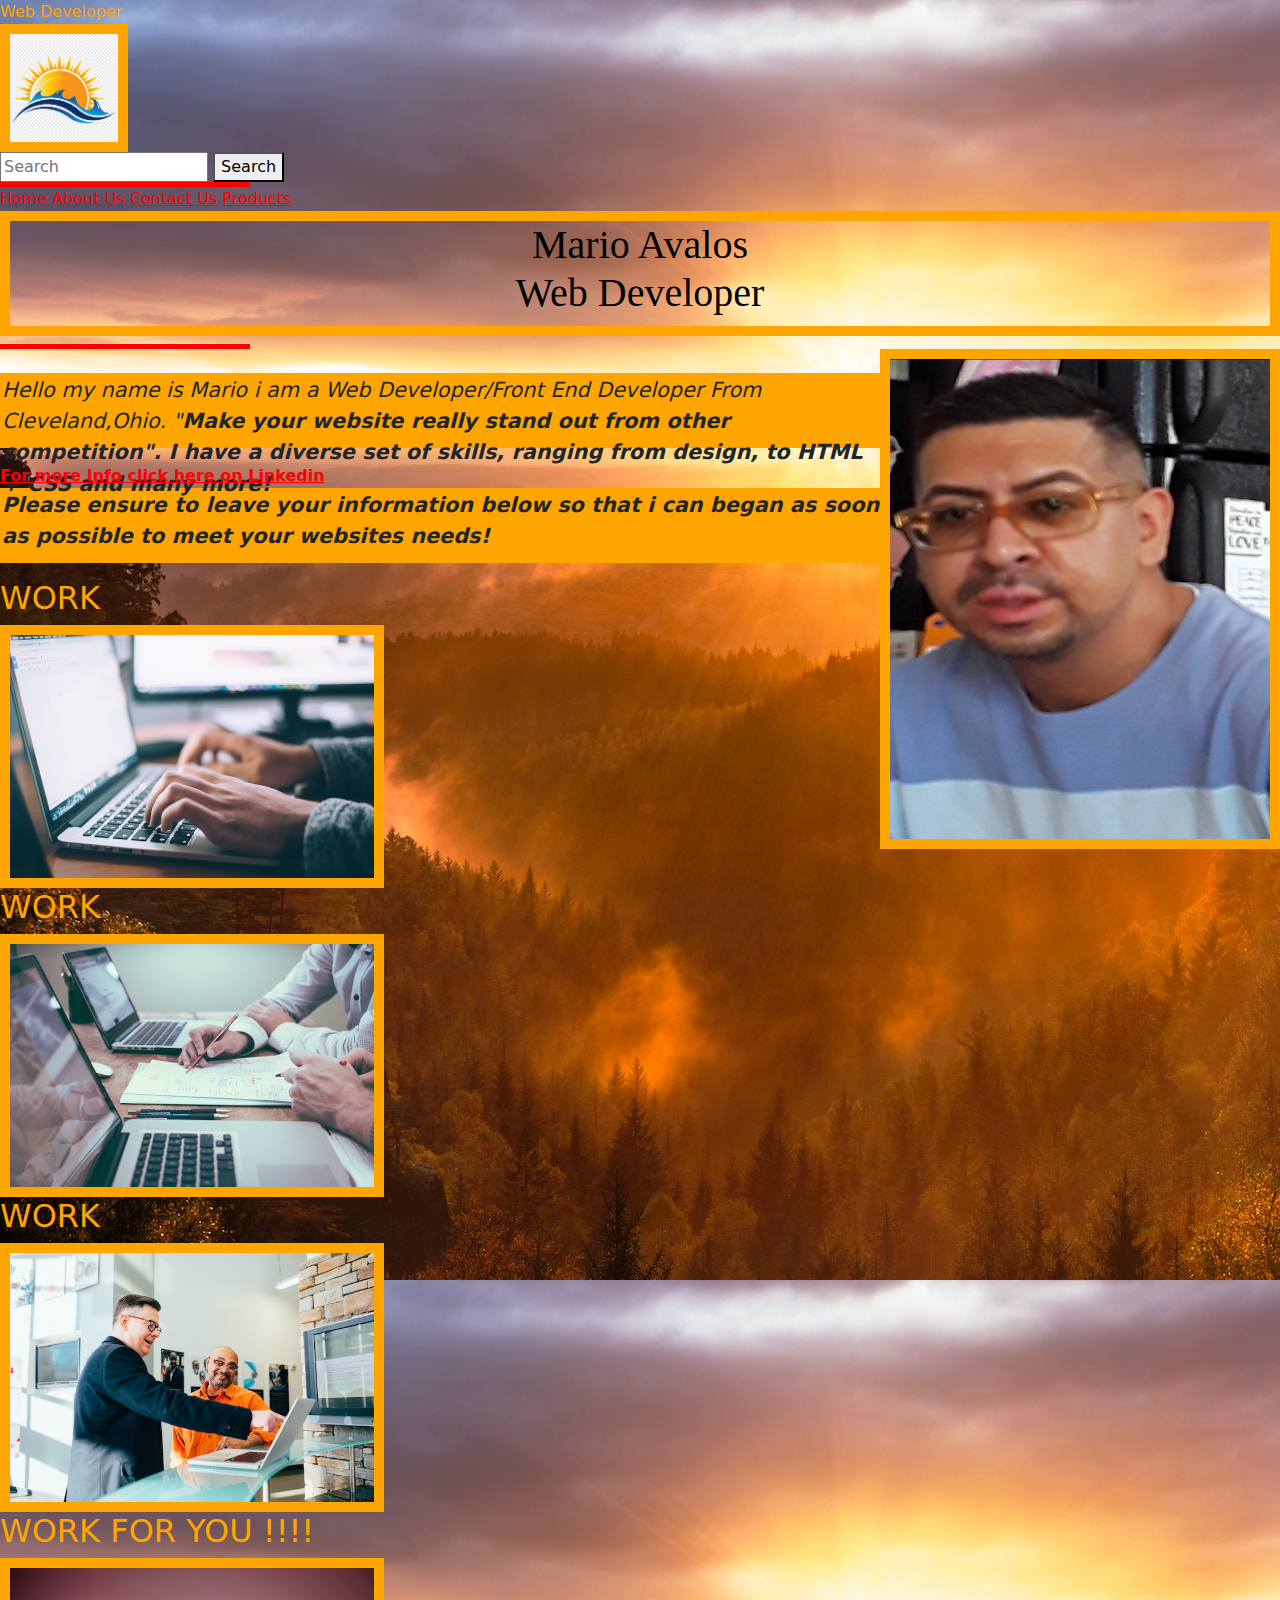
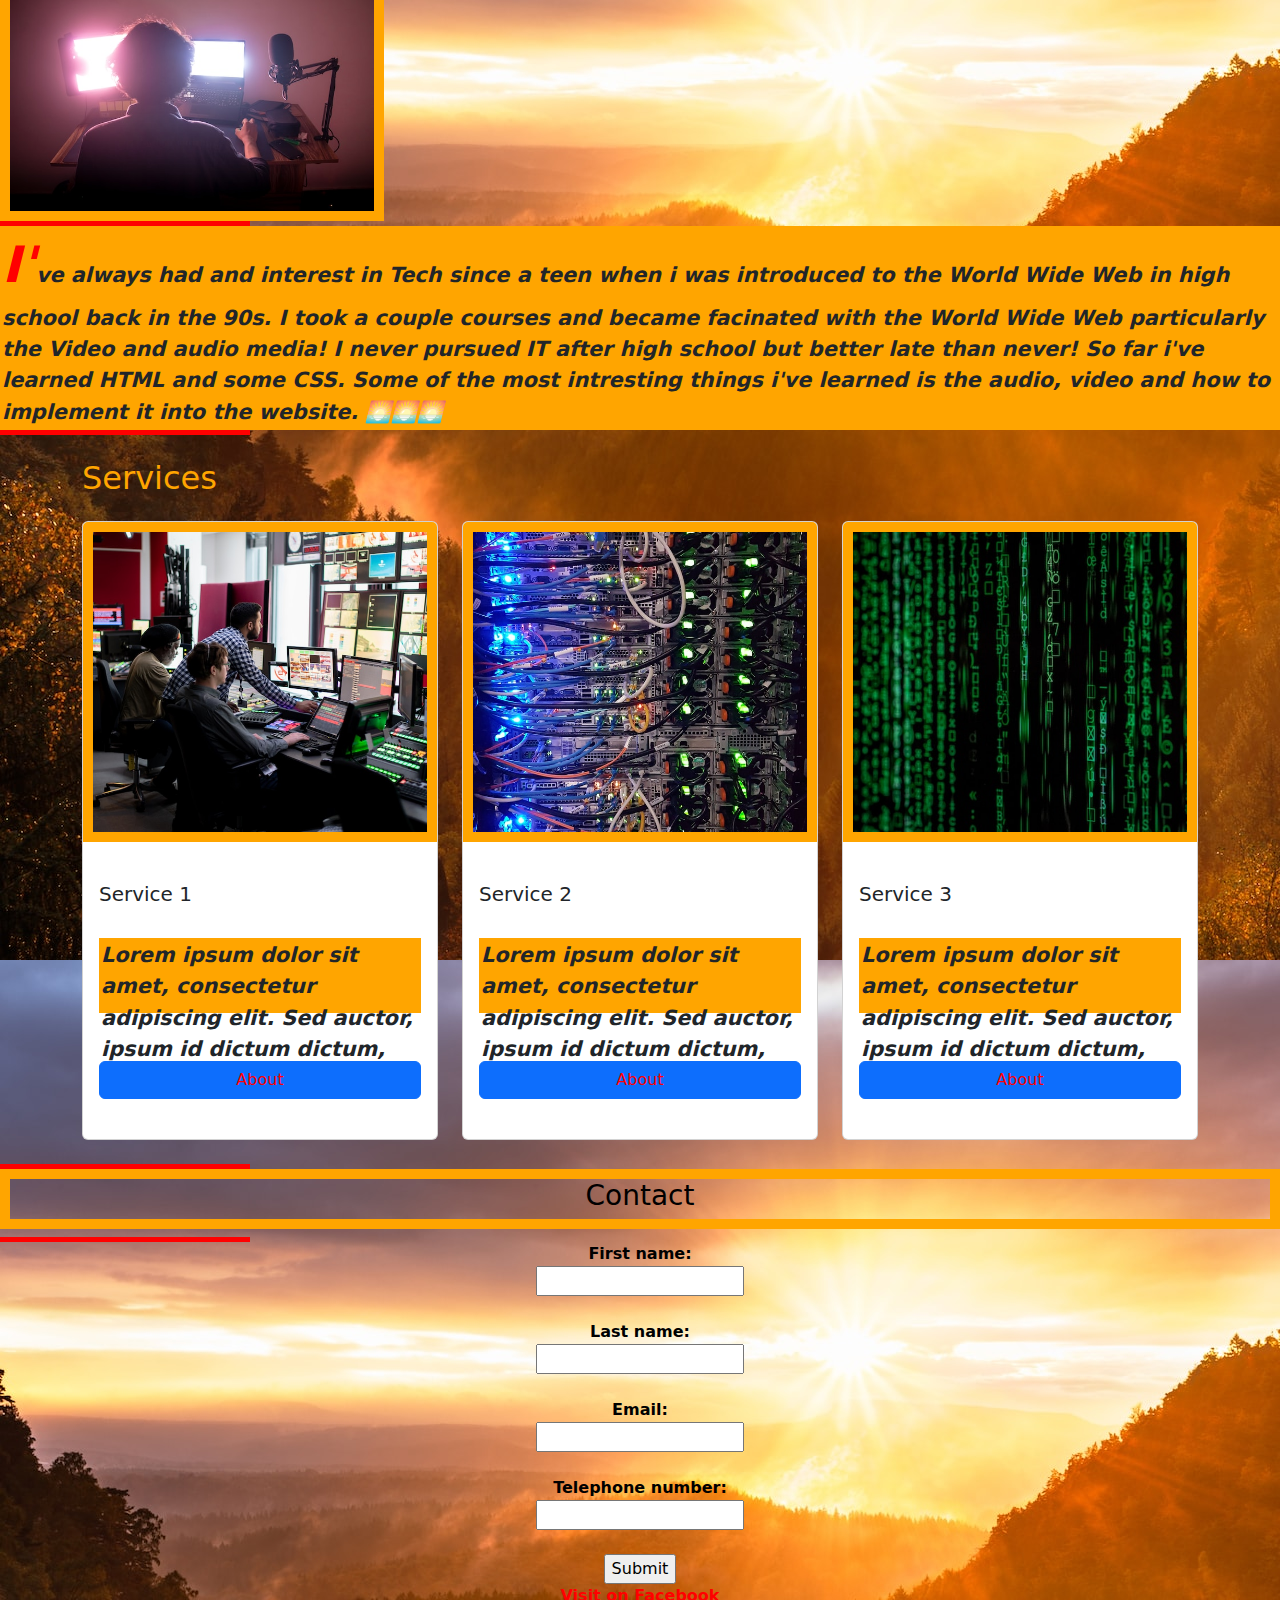
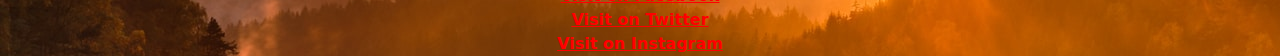
==== index.html @ f9275d14 "add" ====
<!DOCTYPE html>
<html lang="en">
  <head>
      <meta charset="UTF-8">
      <meta name="viewport" content="width=device-width, initial-scale=1.0">
      <title>My Page</title>
      <link rel="stylesheet" href="https://cdn.jsdelivr.net/npm/bootstrap@5.2.3/dist/css/bootstrap.min.css">
      <link rel="stylesheet" href="./css/style.css">
      <meta name="description" content="This is my personal website homepage - it shows the menu and connects to other pages">
  </head>
  <header>
  <body background="./media/artem-sapegin-8c6eS43iq1o-unsplash.jpg">
      <header style="color:orange;">Web Developer
          <div class="logo">
            <img src="/media/png-clipart-logo-illustration-sun-blue-photography.png" alt="Logo" width="10%">
          </div>
        <form id=form">
          <input type="search" id="query" name="q" placeholder="Search">
          <button>Search</button>
        </form>
        <div class="animated-div"></div>
  </header>
    <div class="nav-menu">
      <a class="active" href="index.html">Home</a>
      <a href="about-us.html">About Us</a>
      <a href="contact-us.html">Contact Us</a>
      <a href="/products/single-products.html">Products</a>
    </div>
  <main>

	<h1 style="color:black;" align="center">Mario Avalos<br>Web Developer</h1>
  <div class="animated-div"></div>
	<section>
    <img width="400px"; height="500px"; style="float:right;"
    src="/media/Rio Pro.jpg" alt="My picture"><br>
    <p>Hello my name is Mario i am a Web Developer/Front End Developer From Cleveland,Ohio.
      "<b>Make your website really stand out from other competition"<b>.
    I have a diverse set of skills, ranging from design, to HTML + CSS and many more!
    </p>
    <a href="https://www.linkedin.com/">For more Info click here on Linkedin</a>
    <br>
    <p>Please ensure to leave your information below so that i can began as soon as possible to meet your websites needs!
    </p>
  </secton>

  <div class="image-grid">
    <h2>WORK</h2>
    <img class="image" src="/media/glenn-carstens-peters-npxXWgQ33ZQ-unsplash (1).jpg" alt= "picture">
  </div>
    <div class="image-grid">
      <h2>WORK</h2>
      <img class="image" src="/media/scott-graham-5fNmWej4tAA-unsplash.jpg" alt="picture">
    </div>
    <div class="image-grid">
      <h2>WORK</h2>
      <img class="image" src="/media/linkedin-sales-solutions-YDVdprpgHv4-unsplash.jpg" alt="picture">
    </div>
    <div class="image-grid">
      <h2>WORK FOR YOU !!!! </h2>
      <img class="image" src="/media/ritupon-baishya-sd4qZWI_-0Q-unsplash.jpg" alt="picture">
    </div>

    <div class="animated-div"></div>

  <article class="intro">
    I've always had and interest in Tech since a teen when i was introduced to the World Wide Web
    in high school back in the 90s. I took a couple courses and became facinated with the World Wide Web
    particularly the Video and audio media! I never pursued IT after high school but better late than never!
    So far i've learned HTML and some CSS. Some of the most intresting things i've learned is the audio, 
    video and how to implement it into the website.
  </article>

  <div class="animated-div"></div>


   <div class="container">
      <h2 class="mt-4 mb-4">Services</h2>
      <div class="row">
        <div class="col-md-4">
          <div class="card mb-4">
            <img src="/media/thisisengineering-raeng-w_zE6qlkQKA-unsplash.jpg" class="card-img-top">
            <div class="card-body d-grid gap-2">
              <h5 class="mt-4 mb-4 card-title">Service 1</h5>
              <p class="card-text">Lorem ipsum dolor sit amet, consectetur adipiscing elit. Sed auctor, ipsum id dictum dictum, est leo commodo mi.</p>
              <a href="#" type="button" class="btn btn-primary mt-4 mb-4">About</a>
            </div>
          </div>
        </div>

        <div class="col-md-4">
          <div class="card mb-4">
            <img src="/media/massimo-botturi-zFYUsLk_50Y-unsplash.jpg" class="card-img-top">
            <div class="card-body d-grid gap-2">
              <h5 class="mt-4 mb-4 card-title">Service 2</h5>
              <p class="card-text">Lorem ipsum dolor sit amet, consectetur adipiscing elit. Sed auctor, ipsum id dictum dictum, est leo commodo mi.</p>
              <a href="#" type="button" class="btn btn-primary mt-4 mb-4">About</a>
            </div>
          </div>
        </div>

        <div class="col-md-4">
          <div class="card mb-4">
            <img src="/media/markus-spiske-iar-afB0QQw-unsplash (1).jpg" class="card-img-top">
            <div class="card-body d-grid gap-2">
              <h5 class="mt-4 mb-4 card-title">Service 3</h5>
              <p class="card-text">Lorem ipsum dolor sit amet, consectetur adipiscing elit. Sed auctor, ipsum id dictum dictum, est leo commodo mi.</p>
              <a href="#" type="button" class="btn btn-primary mt-4 mb-4">About</a>
            </div>
          </div>
        </div>

       </div>
      </div>

  <div class="animated-div"></div>

  </main>


  
  <h3 align="center">Contact</h3>
  <div class="animated-div"></div>
<center>
  <form>
    <label for="fname">First name:</lable><br>
    <input type="text" id="fname" name="fname"><br><br>
    <label for="lname">Last name:</lable><br>
    <input type="text" id="lname" name="lname"><br><br>
    <label for="email">Email:</lable><br>
    <input type="text" id="email" name="email"><br><br>
    <label for="tnumber">Telephone number:</lable><br>
    <input type="text id="tnumber" name="tnumber"><br><br>
    <input type="submit" value="Submit">
  </form>
</center>
<footer align="center">
  <a href="https://www.facebook.com/" target="_blank">Visit on Facebook</a><br>
  <a href="https://www.twitter.com/" target="_blank">Visit on Twitter</a><br>
  <a href="https://www.instagram.com" target="_blank">Visit on Instagram</a><br>
</footer>

 

</body>
</html>


<!-- WRITE YOUR CODE HERE -->
---- css/style.css ----
h1 {
  color:black;
  border: 10px Solid orange;
  font-family:'Times New Roman', Times, serif;
  height: 125px;
  text-align: center;

}
p {
  border: 2px Solid orange;
  background: orange;
  height: 75px;
  font-style: italic; 
  font-size:130%;
}
article {
  border: 2px Solid orange;
  background: orange;
  font-style: italic;
  font-size:130%;
}
img {
  border: 10px Solid orange;
}
h3 {
  color:black;
  border: 10px solid orange;
  height: 60px;
}
.grid{
  display:grid;
  grid-template-columns: auto auto auto auto;
}
.image{max-width:30%;
display:block;
}
label {
  color:black;
}
h2 {
  color:orange;
}
a:link {
  color: red;
}
a:visited {
  color: yellow;
}
a:hover {
  color: orange;
}


article.intro::first-letter{
color: red;
font-size: 50px;
}

article::after {
  content: '\1F305''\1F305''\1F305';
}

.card-img-top {
  width: 100%;
  height: 25vw;
  object-fit: cover;
}

h5 {
  color: red;
}
.animated-div {
  width: 250px;
  height: 5px;
  background-color: red;
  animation-name: example;
  animation: slide-transform 4s infinite;
}

@keyframes slide-transform {
  0% {
    transform: translateX(0);
  }

  25% {
    transform: translateX(125vw);
    border-radius: 50%;
  }

  25% {
    transform: translateX(0);
    border-radius: 0;
  }

    0% {background-color: red;}
    25% {background-color: yellow;}
    50% {background-color: red;}
    75% {background-color: orange;}
    100% {background-color: yellow;}
}
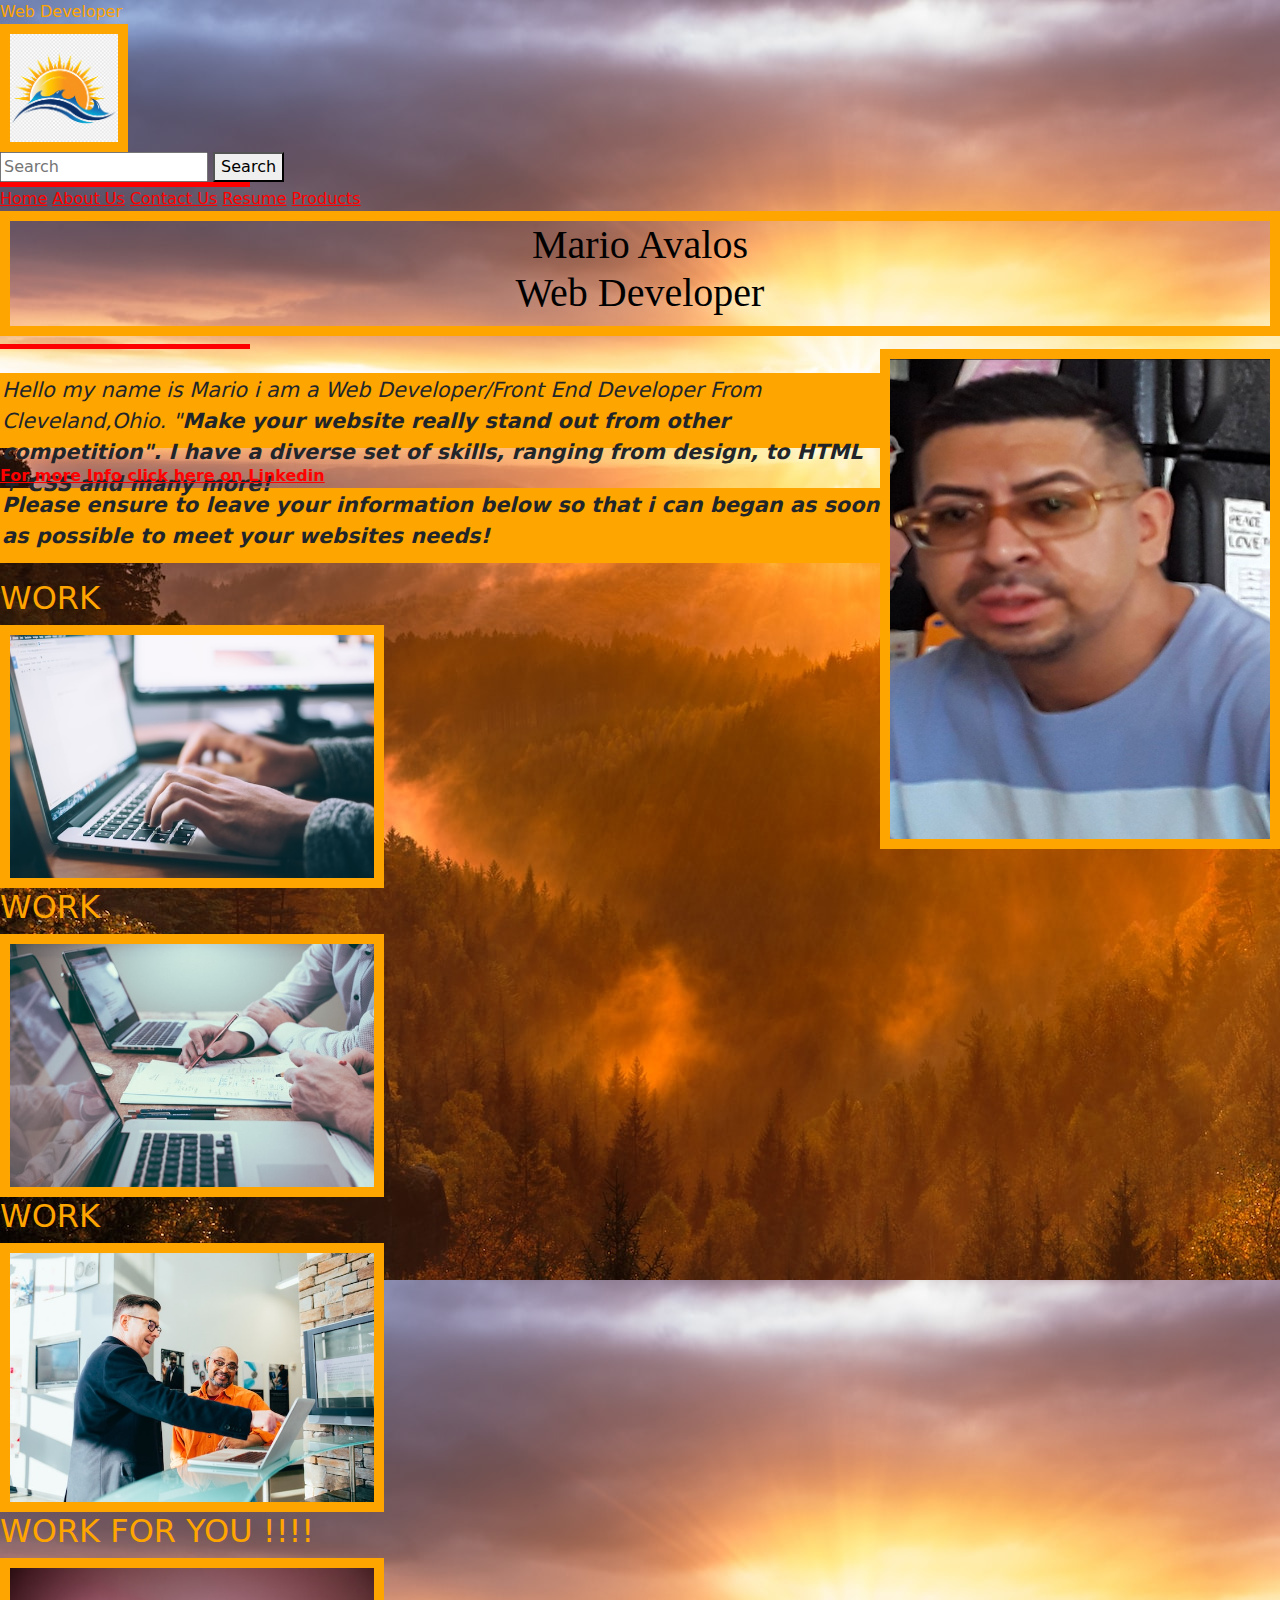
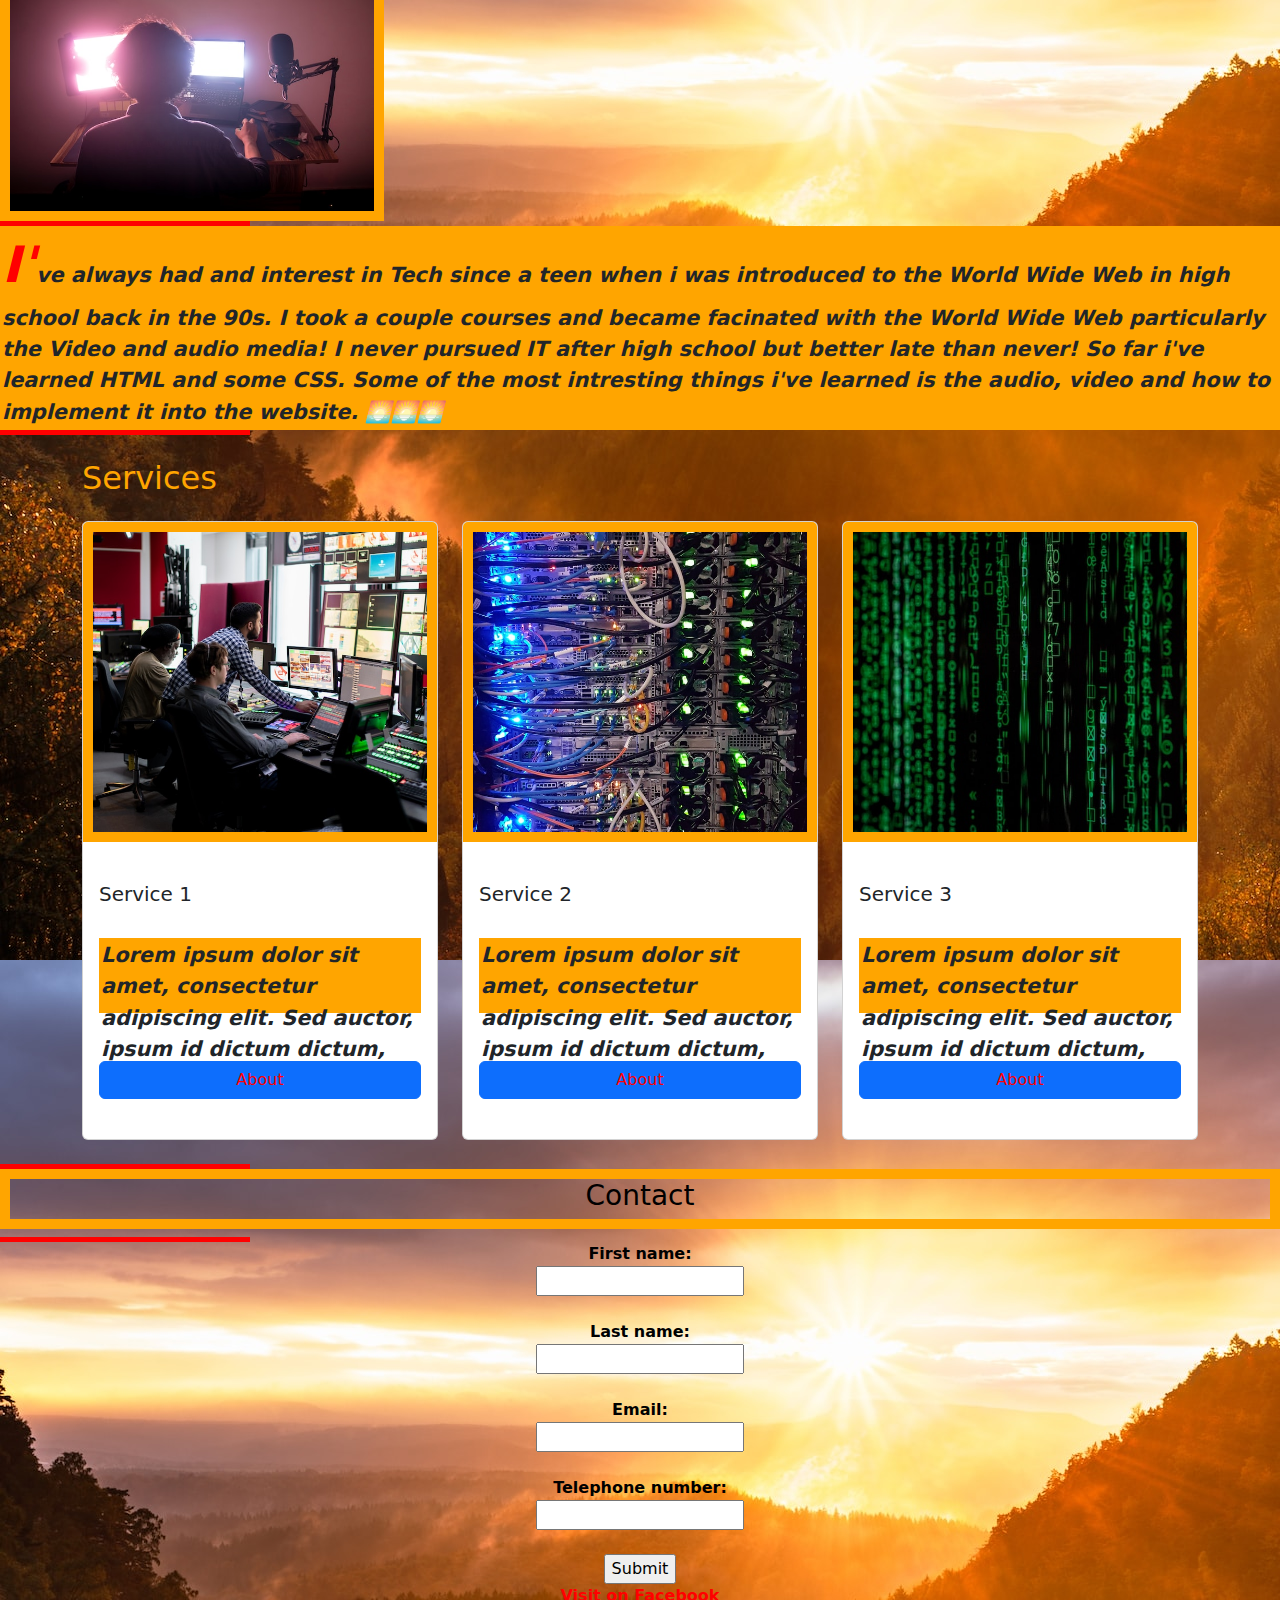
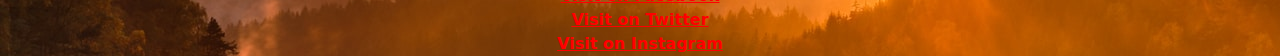
==== commit 8ca1ac19: "add2" ====
--- a/index.html
+++ b/index.html
@@ -12,7 +12,7 @@
   <body background="./media/artem-sapegin-8c6eS43iq1o-unsplash.jpg">
       <header style="color:orange;">Web Developer
           <div class="logo">
-            <img src="/media/png-clipart-logo-illustration-sun-blue-photography.png" alt="Logo" width="10%">
+            <img src="./media/png-clipart-logo-illustration-sun-blue-photography.png" alt="Logo" width="10%">
           </div>
         <form id=form">
           <input type="search" id="query" name="q" placeholder="Search">
@@ -24,7 +24,8 @@
       <a class="active" href="index.html">Home</a>
       <a href="about-us.html">About Us</a>
       <a href="contact-us.html">Contact Us</a>
-      <a href="/products/single-products.html">Products</a>
+      <a href="resume.html">Resume</a>
+      <a href="./products/single-products.html">Products</a>
     </div>
   <main>
 
@@ -32,7 +33,7 @@
   <div class="animated-div"></div>
 	<section>
     <img width="400px"; height="500px"; style="float:right;"
-    src="/media/Rio Pro.jpg" alt="My picture"><br>
+    src="./media/Rio Pro.jpg" alt="My picture"><br>
     <p>Hello my name is Mario i am a Web Developer/Front End Developer From Cleveland,Ohio.
       "<b>Make your website really stand out from other competition"<b>.
     I have a diverse set of skills, ranging from design, to HTML + CSS and many more!
@@ -45,19 +46,19 @@
 
   <div class="image-grid">
     <h2>WORK</h2>
-    <img class="image" src="/media/glenn-carstens-peters-npxXWgQ33ZQ-unsplash (1).jpg" alt= "picture">
+    <img class="image" src="./media/glenn-carstens-peters-npxXWgQ33ZQ-unsplash (1).jpg" alt= "picture">
   </div>
     <div class="image-grid">
       <h2>WORK</h2>
-      <img class="image" src="/media/scott-graham-5fNmWej4tAA-unsplash.jpg" alt="picture">
+      <img class="image" src="./media/scott-graham-5fNmWej4tAA-unsplash.jpg" alt="picture">
     </div>
     <div class="image-grid">
       <h2>WORK</h2>
-      <img class="image" src="/media/linkedin-sales-solutions-YDVdprpgHv4-unsplash.jpg" alt="picture">
+      <img class="image" src="./media/linkedin-sales-solutions-YDVdprpgHv4-unsplash.jpg" alt="picture">
     </div>
     <div class="image-grid">
       <h2>WORK FOR YOU !!!! </h2>
-      <img class="image" src="/media/ritupon-baishya-sd4qZWI_-0Q-unsplash.jpg" alt="picture">
+      <img class="image" src="./media/ritupon-baishya-sd4qZWI_-0Q-unsplash.jpg" alt="picture">
     </div>
 
     <div class="animated-div"></div>
@@ -78,7 +79,7 @@
       <div class="row">
         <div class="col-md-4">
           <div class="card mb-4">
-            <img src="/media/thisisengineering-raeng-w_zE6qlkQKA-unsplash.jpg" class="card-img-top">
+            <img src="./media/thisisengineering-raeng-w_zE6qlkQKA-unsplash.jpg" class="card-img-top">
             <div class="card-body d-grid gap-2">
               <h5 class="mt-4 mb-4 card-title">Service 1</h5>
               <p class="card-text">Lorem ipsum dolor sit amet, consectetur adipiscing elit. Sed auctor, ipsum id dictum dictum, est leo commodo mi.</p>
@@ -89,7 +90,7 @@
 
         <div class="col-md-4">
           <div class="card mb-4">
-            <img src="/media/massimo-botturi-zFYUsLk_50Y-unsplash.jpg" class="card-img-top">
+            <img src="./media/massimo-botturi-zFYUsLk_50Y-unsplash.jpg" class="card-img-top">
             <div class="card-body d-grid gap-2">
               <h5 class="mt-4 mb-4 card-title">Service 2</h5>
               <p class="card-text">Lorem ipsum dolor sit amet, consectetur adipiscing elit. Sed auctor, ipsum id dictum dictum, est leo commodo mi.</p>
@@ -100,7 +101,7 @@
 
         <div class="col-md-4">
           <div class="card mb-4">
-            <img src="/media/markus-spiske-iar-afB0QQw-unsplash (1).jpg" class="card-img-top">
+            <img src="./media/markus-spiske-iar-afB0QQw-unsplash (1).jpg" class="card-img-top">
             <div class="card-body d-grid gap-2">
               <h5 class="mt-4 mb-4 card-title">Service 3</h5>
               <p class="card-text">Lorem ipsum dolor sit amet, consectetur adipiscing elit. Sed auctor, ipsum id dictum dictum, est leo commodo mi.</p>
--- a/css/style.css
+++ b/css/style.css
@@ -98,3 +98,7 @@
     75% {background-color: orange;}
     100% {background-color: yellow;}
 }
+
+@media screen and (orientation: landscape) {
+  //CSS rules 
+}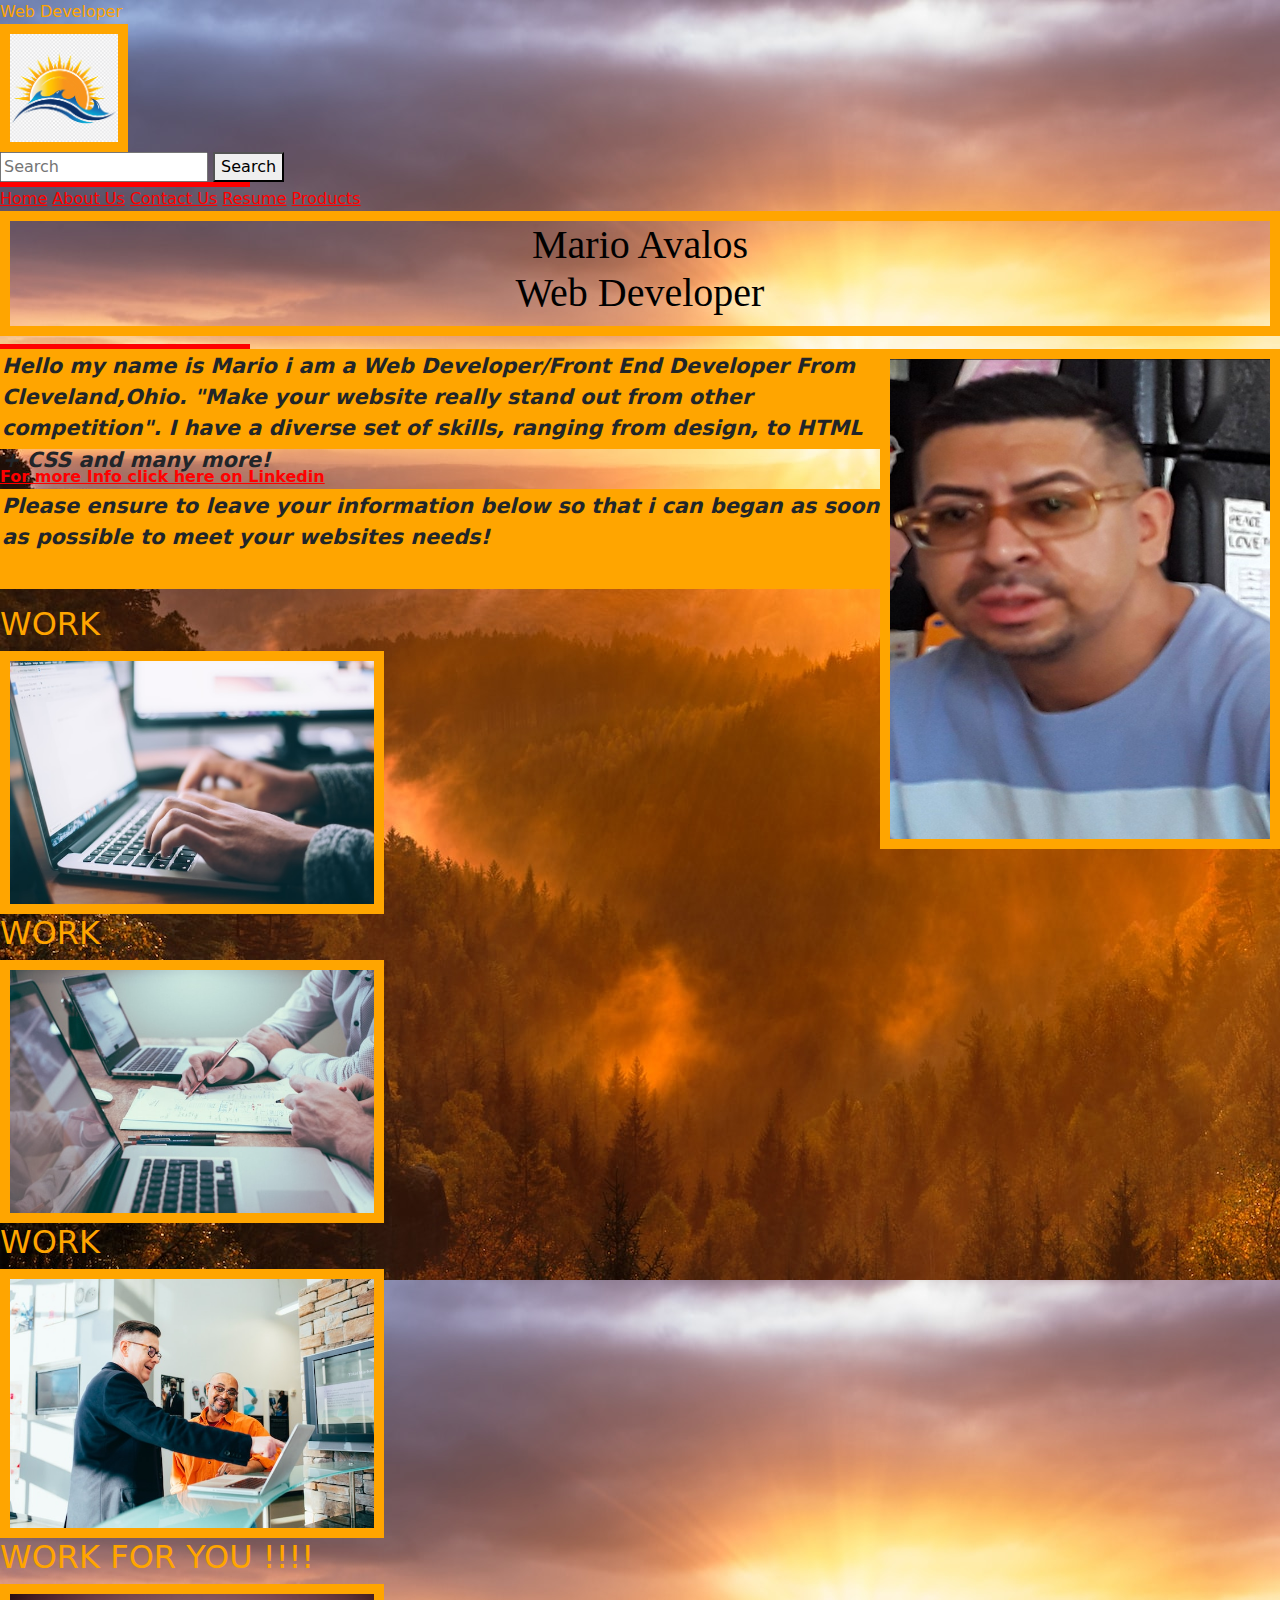
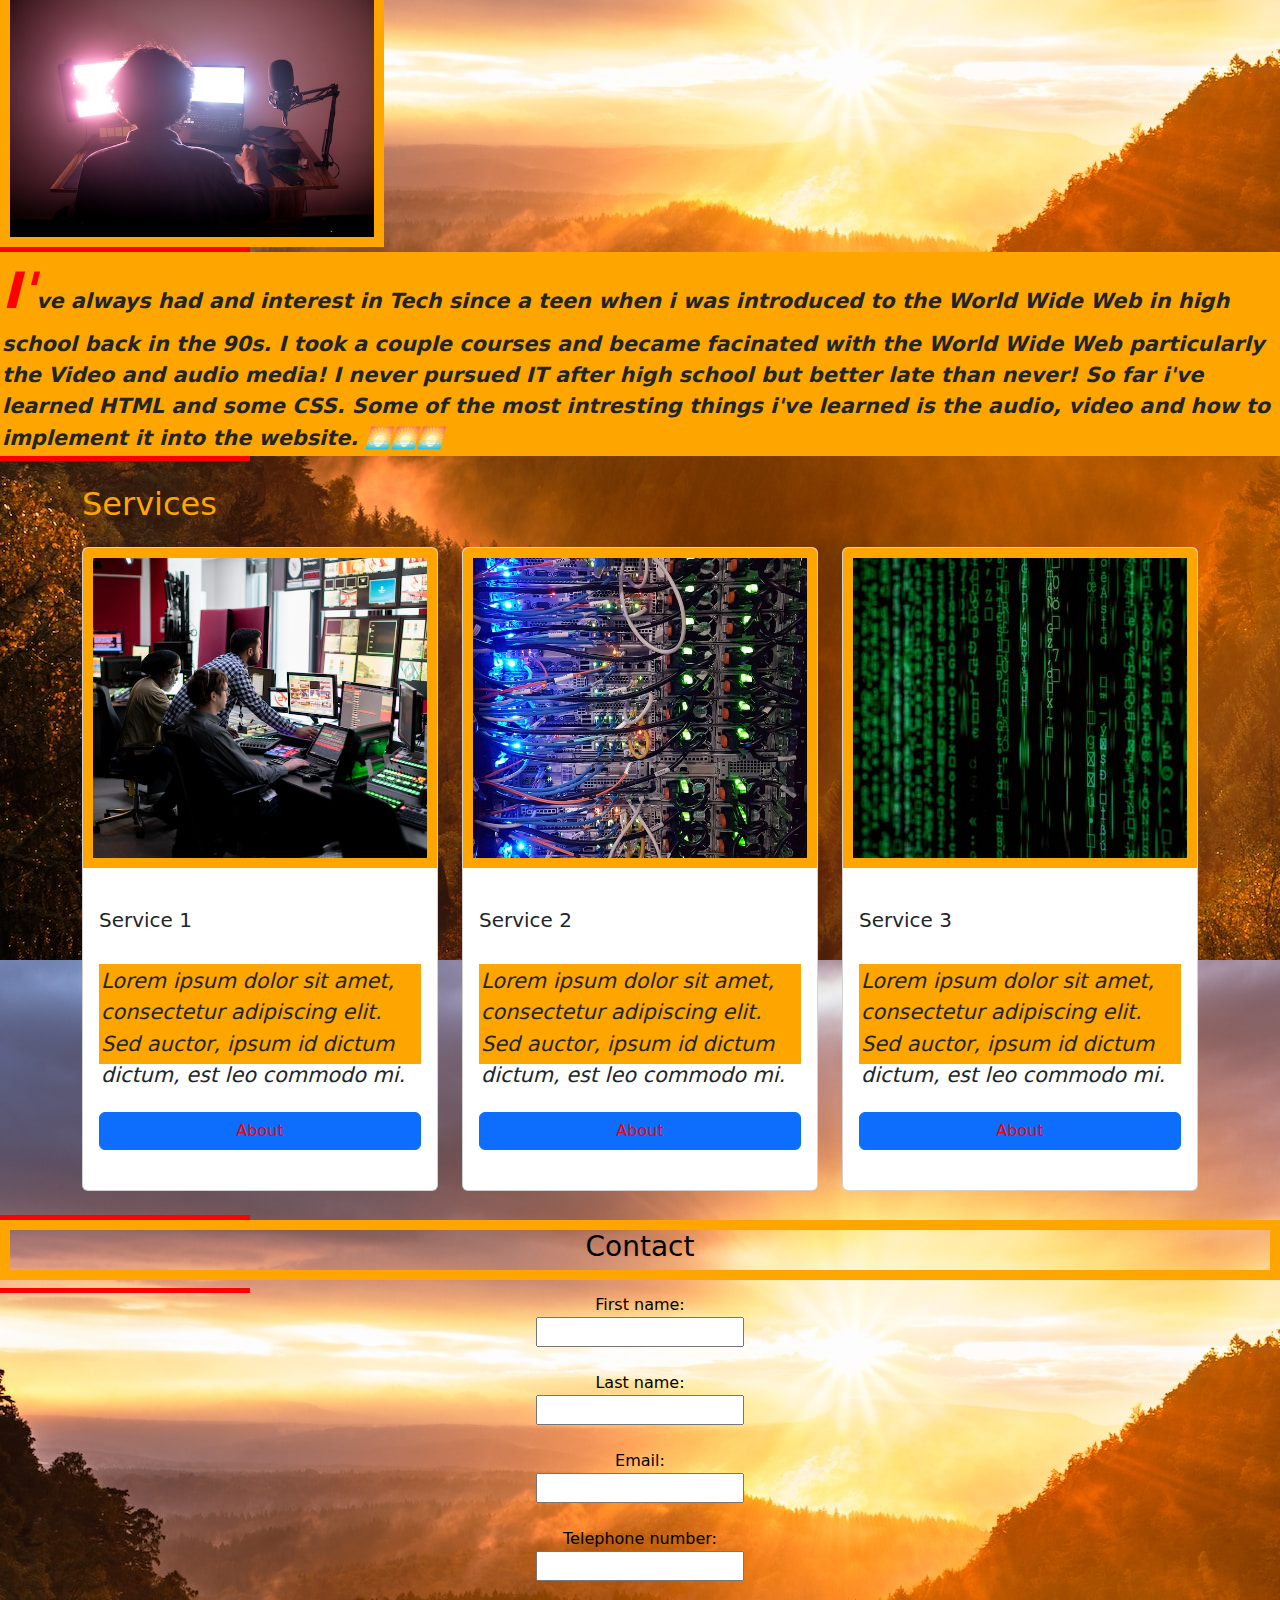
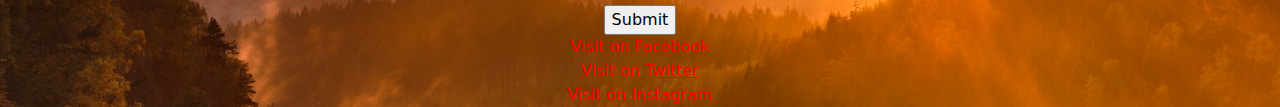
==== commit 0bd3332e: "add2" ====
--- a/index.html
+++ b/index.html
@@ -31,17 +31,18 @@
 
 	<h1 style="color:black;" align="center">Mario Avalos<br>Web Developer</h1>
   <div class="animated-div"></div>
-	<section>
+	
     <img width="400px"; height="500px"; style="float:right;"
-    src="./media/Rio Pro.jpg" alt="My picture"><br>
-    <p>Hello my name is Mario i am a Web Developer/Front End Developer From Cleveland,Ohio.
-      "<b>Make your website really stand out from other competition"<b>.
+    src="./media/Rio Pro.jpg" alt="My picture">
+  <section>
+    <p><b>Hello my name is Mario i am a Web Developer/Front End Developer From Cleveland,Ohio.
+      "Make your website really stand out from other competition".
     I have a diverse set of skills, ranging from design, to HTML + CSS and many more!
     </p>
+    
     <a href="https://www.linkedin.com/">For more Info click here on Linkedin</a>
-    <br>
     <p>Please ensure to leave your information below so that i can began as soon as possible to meet your websites needs!
-    </p>
+    </b></p>
   </secton>
 
   <div class="image-grid">
@@ -64,11 +65,11 @@
     <div class="animated-div"></div>
 
   <article class="intro">
-    I've always had and interest in Tech since a teen when i was introduced to the World Wide Web
+    <b>I've always had and interest in Tech since a teen when i was introduced to the World Wide Web
     in high school back in the 90s. I took a couple courses and became facinated with the World Wide Web
     particularly the Video and audio media! I never pursued IT after high school but better late than never!
     So far i've learned HTML and some CSS. Some of the most intresting things i've learned is the audio, 
-    video and how to implement it into the website.
+    video and how to implement it into the website.</b>
   </article>
 
   <div class="animated-div"></div>
--- a/css/style.css
+++ b/css/style.css
@@ -9,7 +9,7 @@
 p {
   border: 2px Solid orange;
   background: orange;
-  height: 75px;
+  height: 100px;
   font-style: italic; 
   font-size:130%;
 }
@@ -98,7 +98,3 @@
     75% {background-color: orange;}
     100% {background-color: yellow;}
 }
-
-@media screen and (orientation: landscape) {
-  //CSS rules 
-}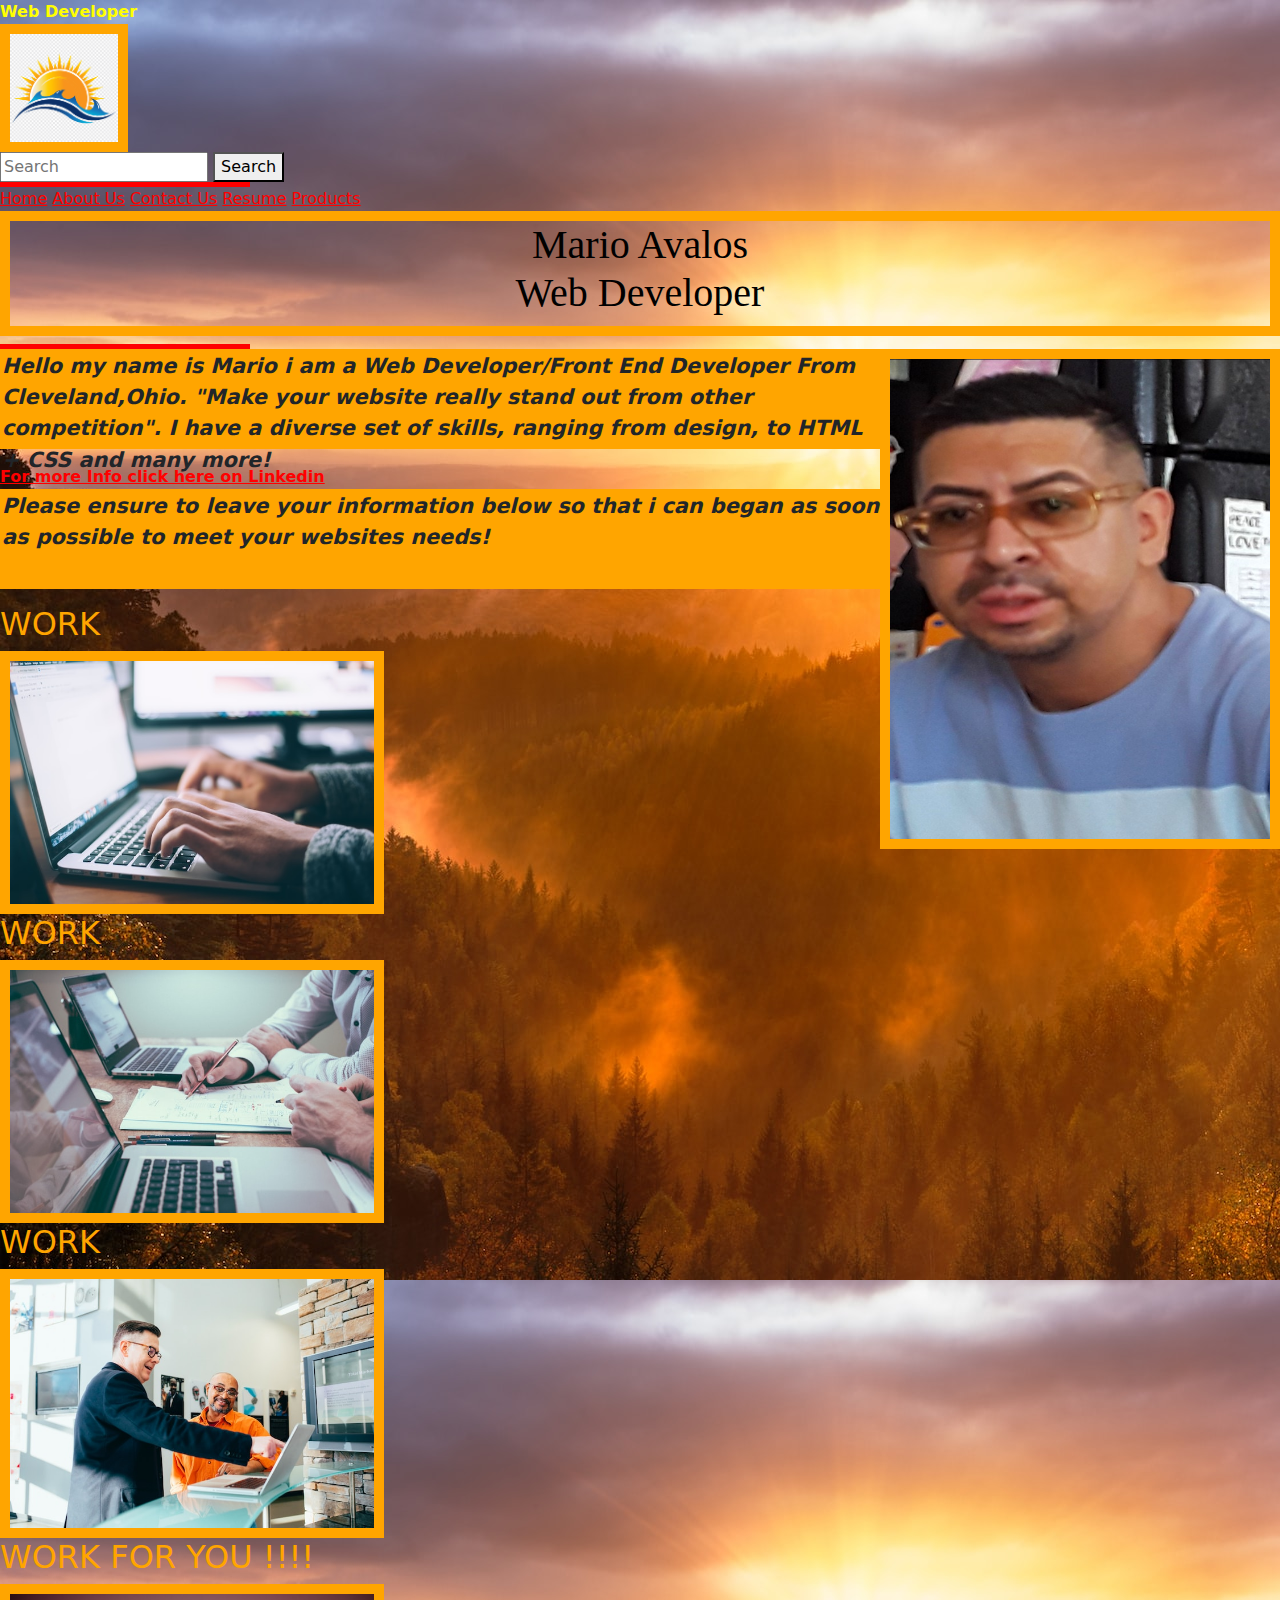
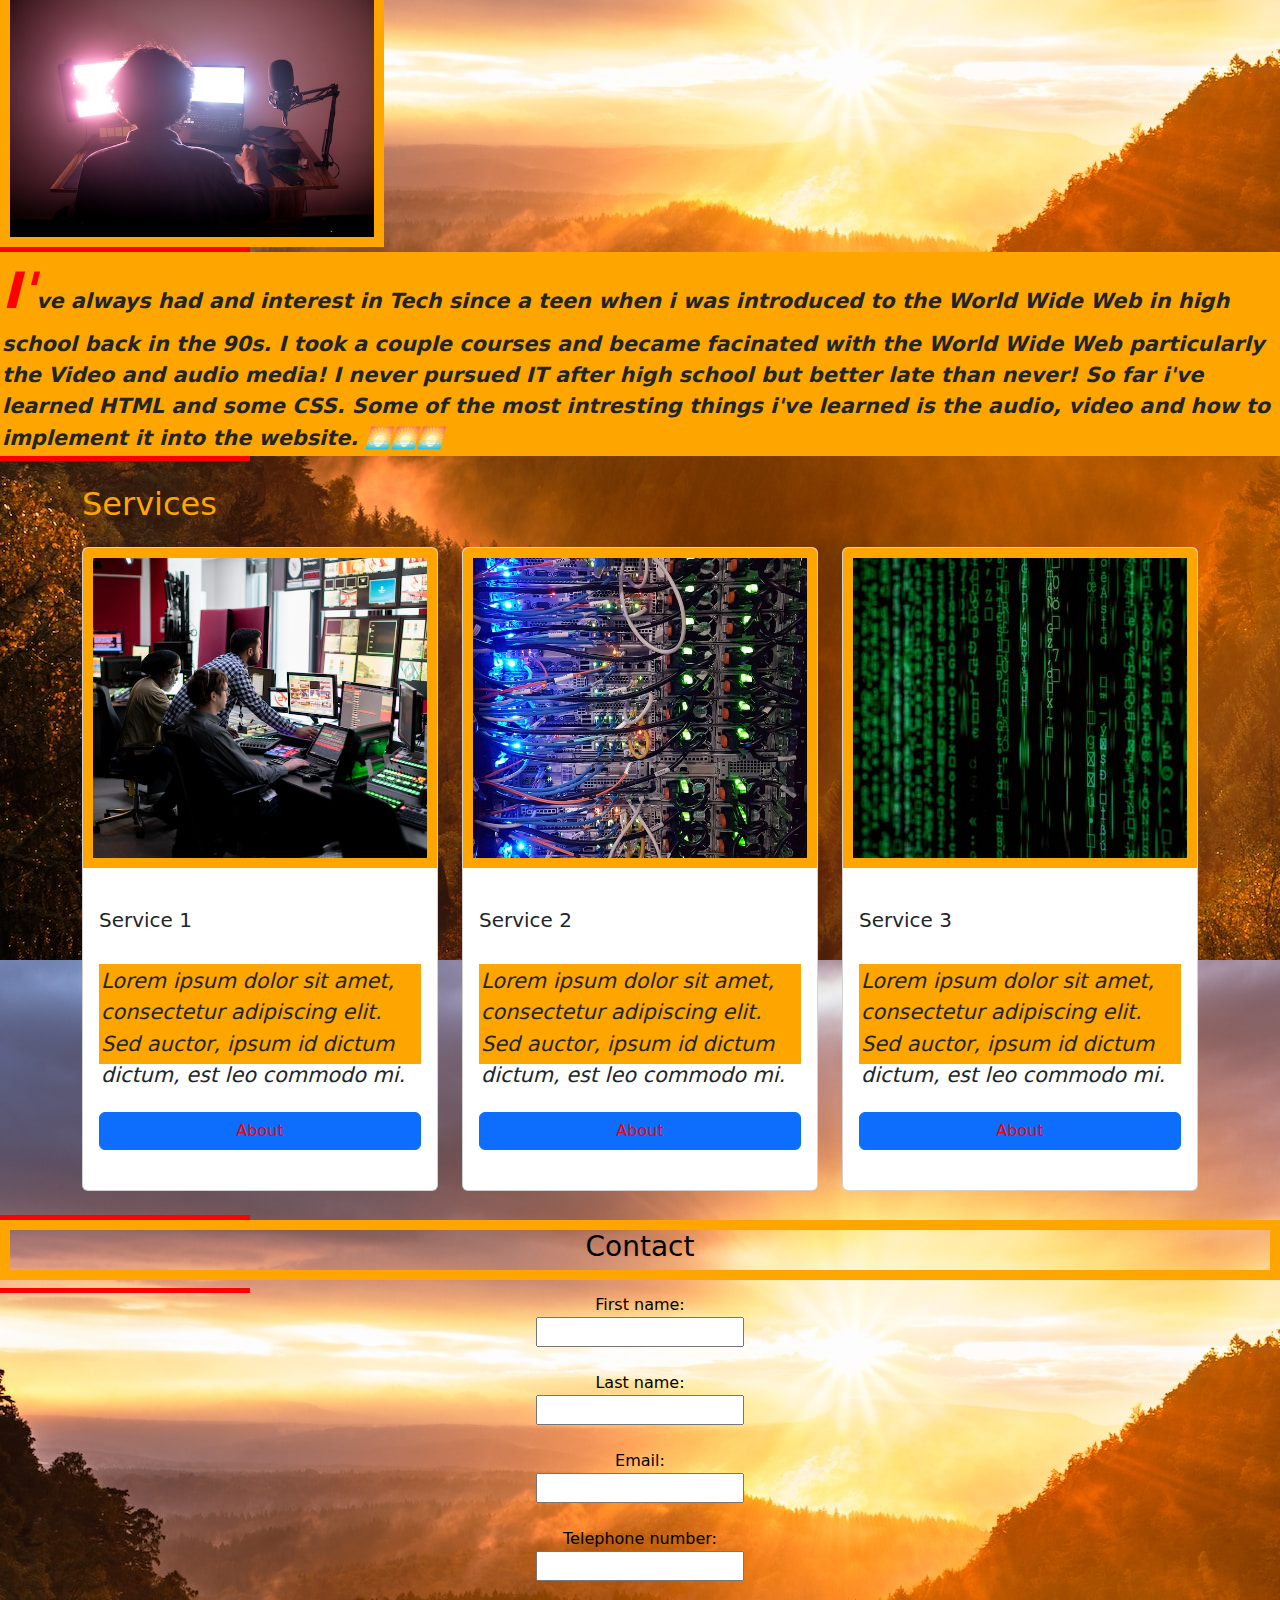
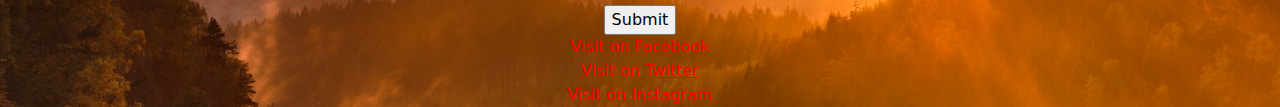
==== commit b3a5a3c5: "Update index.html" ====
--- a/index.html
+++ b/index.html
@@ -10,7 +10,7 @@
   </head>
   <header>
   <body background="./media/artem-sapegin-8c6eS43iq1o-unsplash.jpg">
-      <header style="color:orange;">Web Developer
+      <header style="color:yellow;"><b>Web Developer</b>
           <div class="logo">
             <img src="./media/png-clipart-logo-illustration-sun-blue-photography.png" alt="Logo" width="10%">
           </div>
@@ -147,4 +147,4 @@
 </html>
 
 
-<!-- WRITE YOUR CODE HERE -->+<!-- WRITE YOUR CODE HERE -->
